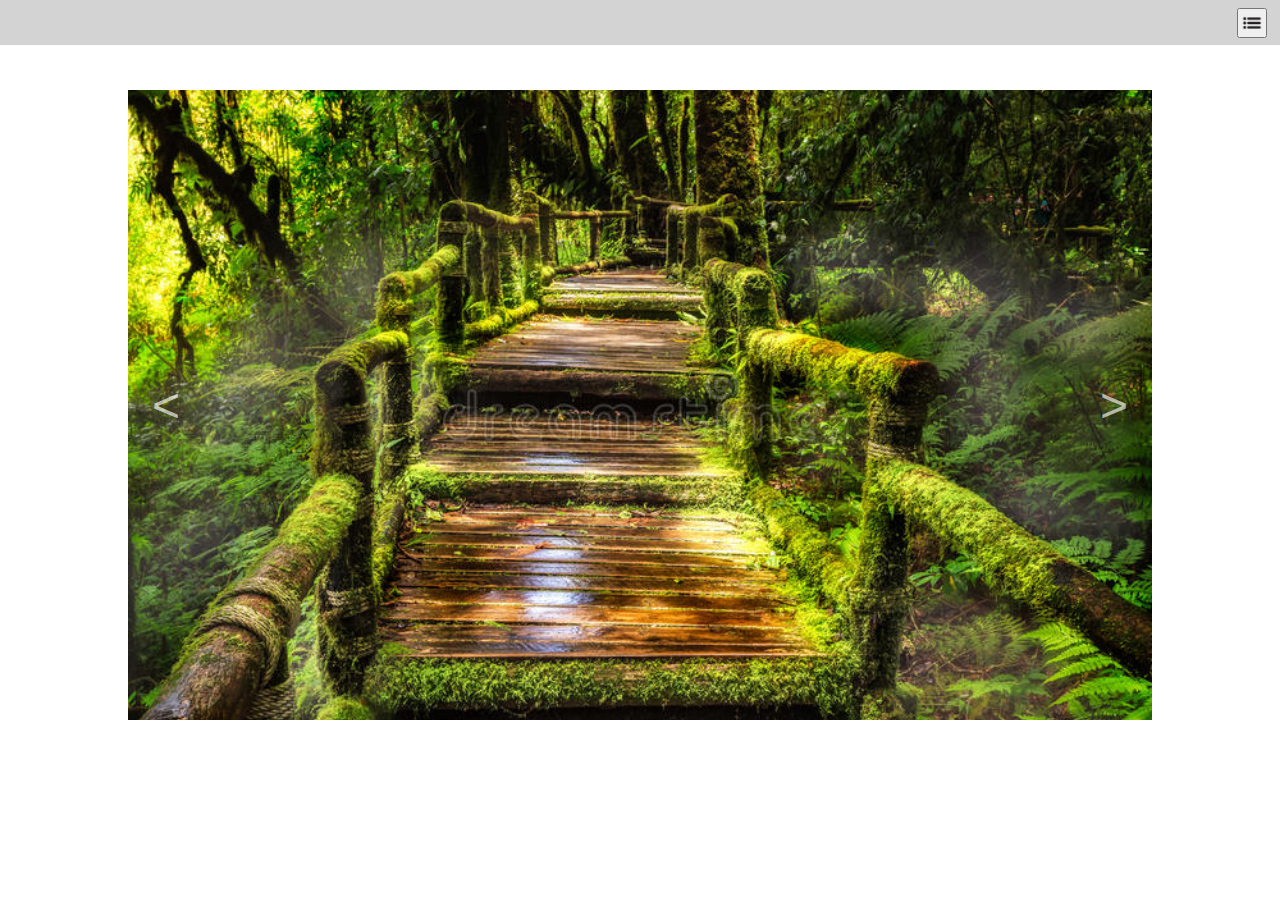
==== index.html @ 37c10c30 "added slide show" ====
<!DOCTYPE html>
<html lang="en">
    <head>
        <link rel="stylesheet" href="./css/style.css">
        <script src="./scripts/slideshow.js" defer></script>
    </head>

    <body>
        <div class="container">
            <header>
                <button class="menu-button"><img src="./images/menu-icon.png" alt="menu"></button>
            </header>

            <!--this is the section and container for the featured product slideshow-->
            <section aria-label="featured products">
                <div class="slideshow" data-slideshow="">
                    <ul data-slides="">
                        <!--each li tag is a product slide-->
                        <li class="slide" data-active><img src="./images/2.jpg" alt="gpu1"></li>
                        <li class="slide"><img src="./images/3.jpg" alt="gpu2"></li>
                        <li class="slide"><img src="./images/2.jpg" alt="gpu3"></li>
                        <li class="slide"><img src="./images/3.jpg" alt="gpu4"></li>
                    </ul>
                    
                    <button class="slide-button previus" data-slide-button="prev">&#60;</button>
                    <button class="slide-button next" data-slide-button="next">&#62;</button>
                </div>
            </section>

        </div>
        
    </body>
</html>
---- css/style.css ----
*, *::before, *::after {
    box-sizing: border-box ;
}

body {
    margin: 0%;
}

.container {
    width: 100vw;
    height: 100vh;
    display: flex;
    flex-direction: column;
    justify-content: flex-start;
    align-items: center;
}

header {
    display: flex;
    flex-direction: row;
    align-items: center;
    justify-content: flex-end;
    width: 100vw;
    height: 5vh;
    background-color: lightgray;
}

.menu-button {
    display: flex;
    justify-content: center;
    align-items: center;
    height: 30px;
    width: 30px;
    margin-right: 1vw;
    cursor: pointer;
}

.menu-button > img {
    height: 30px;
    width: 30px;
}


/*below here is the style for the slideshow*/
section {
    margin-top: 5vh;
}

.slideshow {
    display: flex;
    justify-content: center;
    align-items: center;
    width: 80vw;
    height: 70vh;
    position: relative;
}

.slideshow > ul {
    list-style: none;
}


/*this controls size and opacity of the slides and images*/
.slide {
    position: absolute;
    inset: 0;
    opacity: 0;
    transition: 200ms opacity ease-in-out;
}

.slide[data-active] {
    opacity: 1;
    transition-delay: 0ms;
}

.slide > img {
    height: 100%;
    width: 100%;
    object-fit: cover;
    object-position: center;
}

/*this controls the styles for the buttons to change slides*/
.slide-button {
    position: absolute;
    z-index: 2;
    background: none;
    border: none;
    font-size: 3rem;
    top: 50%;
    color: rgba(255, 255, 255, 0.644);
    cursor: pointer;
    padding: 0.5rem;
    transform: translateY(-50%);
}

.slide-button.next {
    right: 1rem;
}

.slide-button.previus {
    left: 1rem;
}

.slide-button:hover {
    color: white;
}
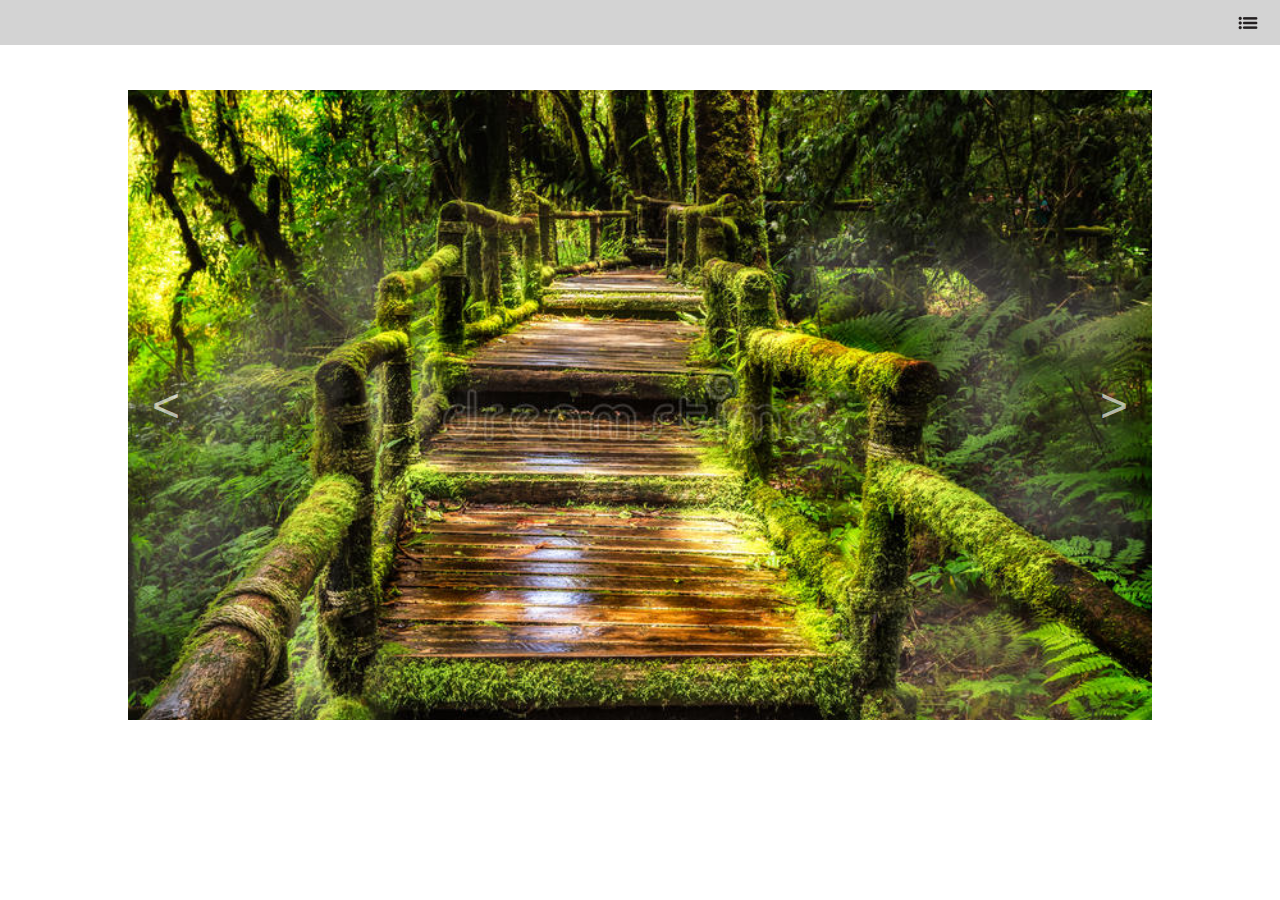
==== commit 8b1d2fd3: "added basic dropdown menu" ====
--- a/index.html
+++ b/index.html
@@ -8,7 +8,14 @@
     <body>
         <div class="container">
             <header>
-                <button class="menu-button"><img src="./images/menu-icon.png" alt="menu"></button>
+                <div class="menu-button"><img class="menu-icon" src="./images/menu-icon.png" alt="menu">
+                    <ul class="menu-content">
+                        <li><a href="./html/products.html">Products</a></li>
+                        <li><a href="./html/contact.html">Contacts</a></li>
+                        <li><a href="./html/about.html">About us</a></li>
+                        <li><a href="./html/documentation.html">Doc</a></li>
+                    </ul>
+                </div>
             </header>
 
             <!--this is the section and container for the featured product slideshow-->
--- a/css/style.css
+++ b/css/style.css
@@ -25,21 +25,74 @@
     background-color: lightgray;
 }
 
+/*everything below until the section tag controlls the dropdown menu*/
+
 .menu-button {
+    align-self: center;
+    justify-self: flex-start;
     display: flex;
+    flex-direction: column;
     justify-content: center;
     align-items: center;
-    height: 30px;
-    width: 30px;
-    margin-right: 1vw;
+    height: 2rem;
+    width: 5rem;
+    margin-right: 1rem;
     cursor: pointer;
+
 }
 
 .menu-button > img {
-    height: 30px;
-    width: 30px;
+    justify-self: flex-start;
+    align-self: flex-end;
+    position: absolute;
+    height: 2rem;
+    width: 2rem;
 }
 
+.menu-content {
+    position: relative;
+    bottom: 2.5rem;
+    left: -0.75rem;
+    visibility: hidden;
+    opacity: 0;
+    margin-right: 1rem;
+    list-style: none;
+}
+
+
+.menu-content > ul {
+    padding: 0;
+}
+
+.menu-content > li {
+    width: 5rem;
+    height: 2rem;
+    border: solid gray ;
+    margin: 0;
+    text-align: center;
+    background-color: lightgray;
+    
+}
+
+.menu-content > a {
+    color: black;
+}
+
+/*under here is the code for the transitions/animations*/
+.menu-button:hover {
+    background-color: darkgray;
+}
+
+.menu-button:hover .menu-content {
+    opacity: 1;
+    transition: .7;
+}
+
+.menu-button:hover .menu-content {
+    visibility: visible;
+    transition: all .5s;
+    bottom: -5rem;
+}
 
 /*below here is the style for the slideshow*/
 section {
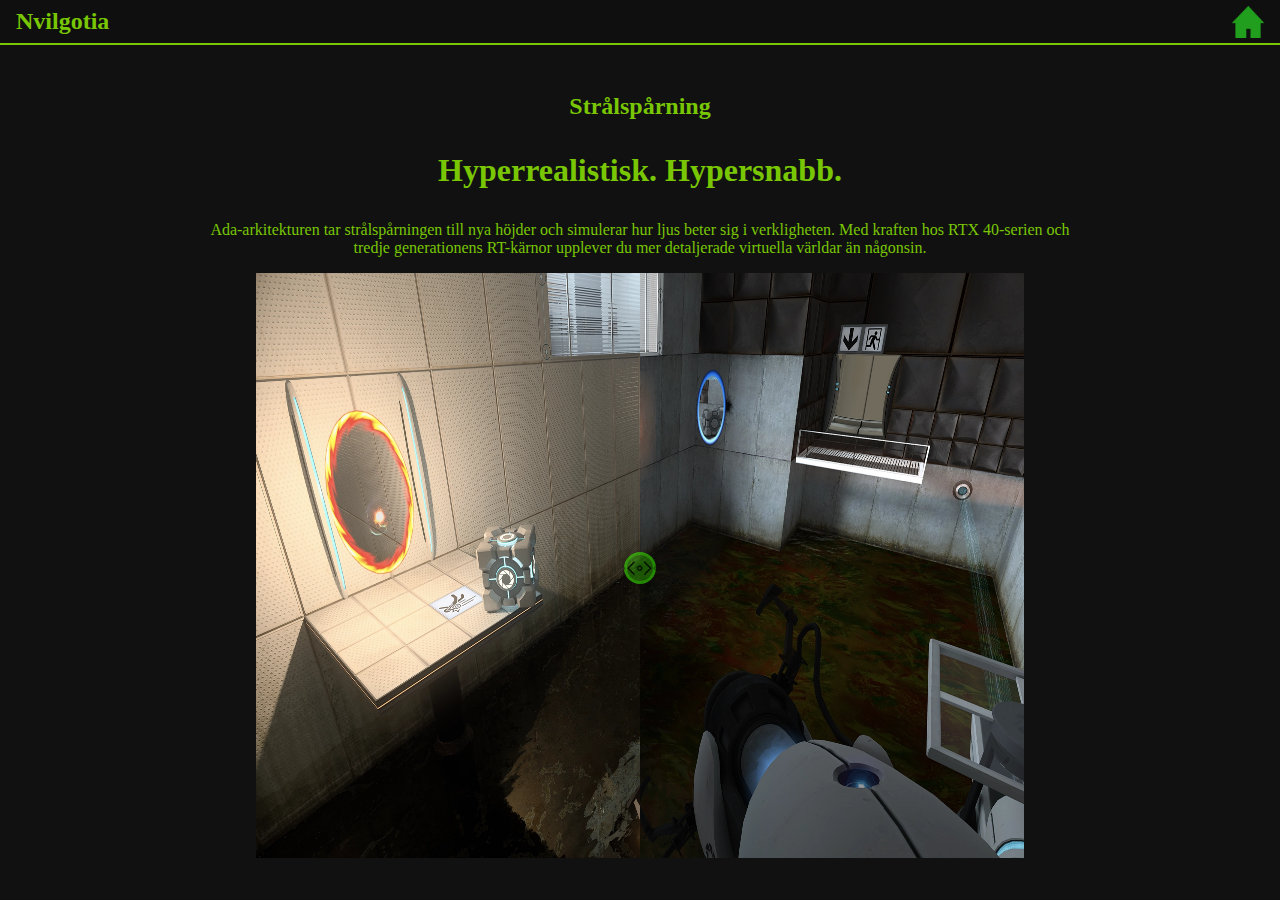
==== commit 3a92eb9f: "actual redesign and added image comparison" ====
--- a/index.html
+++ b/index.html
@@ -3,12 +3,14 @@
     <head>
         <link rel="stylesheet" href="./css/style.css">
         <script src="./scripts/slideshow.js" defer></script>
+        <script src="./scripts/comparison.js" defer></script>
     </head>
 
     <body>
         <div class="container">
             <header>
-                <div class="menu-button"><img class="menu-icon" src="./images/menu-icon.png" alt="menu">
+                <h2 id="title">Nvilgotia</h2>
+                <div class="menu-button"><img class="menu-icon" src="./images/menu.png" alt="menu">
                     <ul class="menu-content">
                         <li><a href="./html/products.html">Products</a></li>
                         <li><a href="./html/contact.html">Contacts</a></li>
@@ -18,21 +20,16 @@
                 </div>
             </header>
 
-            <!--this is the section and container for the featured product slideshow-->
-            <section aria-label="featured products">
-                <div class="slideshow" data-slideshow="">
-                    <ul data-slides="">
-                        <!--each li tag is a product slide-->
-                        <li class="slide" data-active><img src="./images/2.jpg" alt="gpu1"></li>
-                        <li class="slide"><img src="./images/3.jpg" alt="gpu2"></li>
-                        <li class="slide"><img src="./images/2.jpg" alt="gpu3"></li>
-                        <li class="slide"><img src="./images/3.jpg" alt="gpu4"></li>
-                    </ul>
-                    
-                    <button class="slide-button previus" data-slide-button="prev">&#60;</button>
-                    <button class="slide-button next" data-slide-button="next">&#62;</button>
-                </div>
-            </section>
+            <h2 class="raytracing-text" id="top-text">Strålspårning</h2>
+            <h1 class="raytracing-text">Hyperrealistisk. Hypersnabb.</h1>
+            <p class="raytracing-text">Ada-arkitekturen tar strålspårningen till nya höjder och simulerar hur ljus beter sig i verkligheten. Med kraften hos RTX 40-serien och<br> tredje generationens RT-kärnor upplever du mer detaljerade virtuella världar än någonsin.</p>            
+            
+            <div class="comp-container">
+                <img src="./images/noray.webp" alt="no raytracing">
+                <img src="./images/ray.webp" alt="with raytracing" id="ray-pic">
+                <input type="range" min="0" max="1000" value="500" id="slider" oninput="compare()">
+            </div>
+
 
         </div>
         
--- a/css/style.css
+++ b/css/style.css
@@ -13,18 +13,42 @@
     flex-direction: column;
     justify-content: flex-start;
     align-items: center;
+    background-color: rgb(17, 17, 17);
 }
 
 header {
     display: flex;
     flex-direction: row;
     align-items: center;
-    justify-content: flex-end;
+    justify-content: space-between;
     width: 100vw;
     height: 5vh;
-    background-color: lightgray;
-}
-
+    background-color: rgb(15, 15, 15);
+    border-bottom: solid 2px rgb(121, 199, 4);
+}
+
+h1 {
+    color: rgb(121, 199, 4);
+}
+h2 {
+    color: rgb(121, 199, 4);
+}
+
+p {
+    color: rgb(121, 199, 4);
+    text-align: center;
+}
+
+.raytracing-text {
+    margin: 1rem;
+}
+
+#title {
+    margin-left: 1rem;
+}
+#top-text {
+    margin-top: 3rem;
+}
 /*everything below until the section tag controlls the dropdown menu*/
 
 .menu-button {
@@ -67,20 +91,21 @@
 .menu-content > li {
     width: 5rem;
     height: 2rem;
-    border: solid gray ;
+    border: solid rgb(121, 199, 4) ;
     margin: 0;
     text-align: center;
-    background-color: lightgray;
+    background-color: rgb(24, 24, 24);
     
 }
 
-.menu-content > a {
-    color: black;
+.menu-content > li > a {
+    color: rgb(121, 199, 4);
+    text-decoration: none;
 }
 
 /*under here is the code for the transitions/animations*/
 .menu-button:hover {
-    background-color: darkgray;
+    background-color: rgba(0, 0, 0, 0.62);
 }
 
 .menu-button:hover .menu-content {
@@ -94,9 +119,48 @@
     bottom: -5rem;
 }
 
+/*below here is the style for the image comparison*/
+.comp-container {
+    overflow: hidden;
+    height: 65vh;
+    width: 60vw;
+}
+
+.comp-container > img {
+    height: 65vh;
+    width: 60vw;
+    position: absolute;
+}
+#ray-pic {
+    clip-path: polygon( 0 0, 50% 0, 50% 100%, 0 100% );
+}
+#slider {
+    position: relative;
+    -webkit-appearance: none;
+    width: calc( 100% + 40px );
+    height: 100%;
+    background-color: transparent;
+    margin-left: -20px;
+    outline: none;
+}
+#slider::-webkit-slider-thumb{
+    -webkit-appearance: none;
+    height: 2rem;
+    width: 2rem;
+    background: url("../images/slider.png"), rgba(60, 255, 0, 0.3);
+    border: 3px solid rgba(60, 255, 0, 0.3);
+    border-radius: 50%;
+    background-size: contain;
+    cursor: pointer;
+}
+
 /*below here is the style for the slideshow*/
 section {
     margin-top: 5vh;
+    display: flex;
+    flex-direction: column;
+    justify-content: flex-start;
+    align-items: center;
 }
 
 .slideshow {
@@ -117,6 +181,7 @@
 .slide {
     position: absolute;
     inset: 0;
+    z-index: 1;
     opacity: 0;
     transition: 200ms opacity ease-in-out;
 }
@@ -124,6 +189,7 @@
 .slide[data-active] {
     opacity: 1;
     transition-delay: 0ms;
+    z-index: 2;
 }
 
 .slide > img {
@@ -136,7 +202,7 @@
 /*this controls the styles for the buttons to change slides*/
 .slide-button {
     position: absolute;
-    z-index: 2;
+    z-index: 3;
     background: none;
     border: none;
     font-size: 3rem;
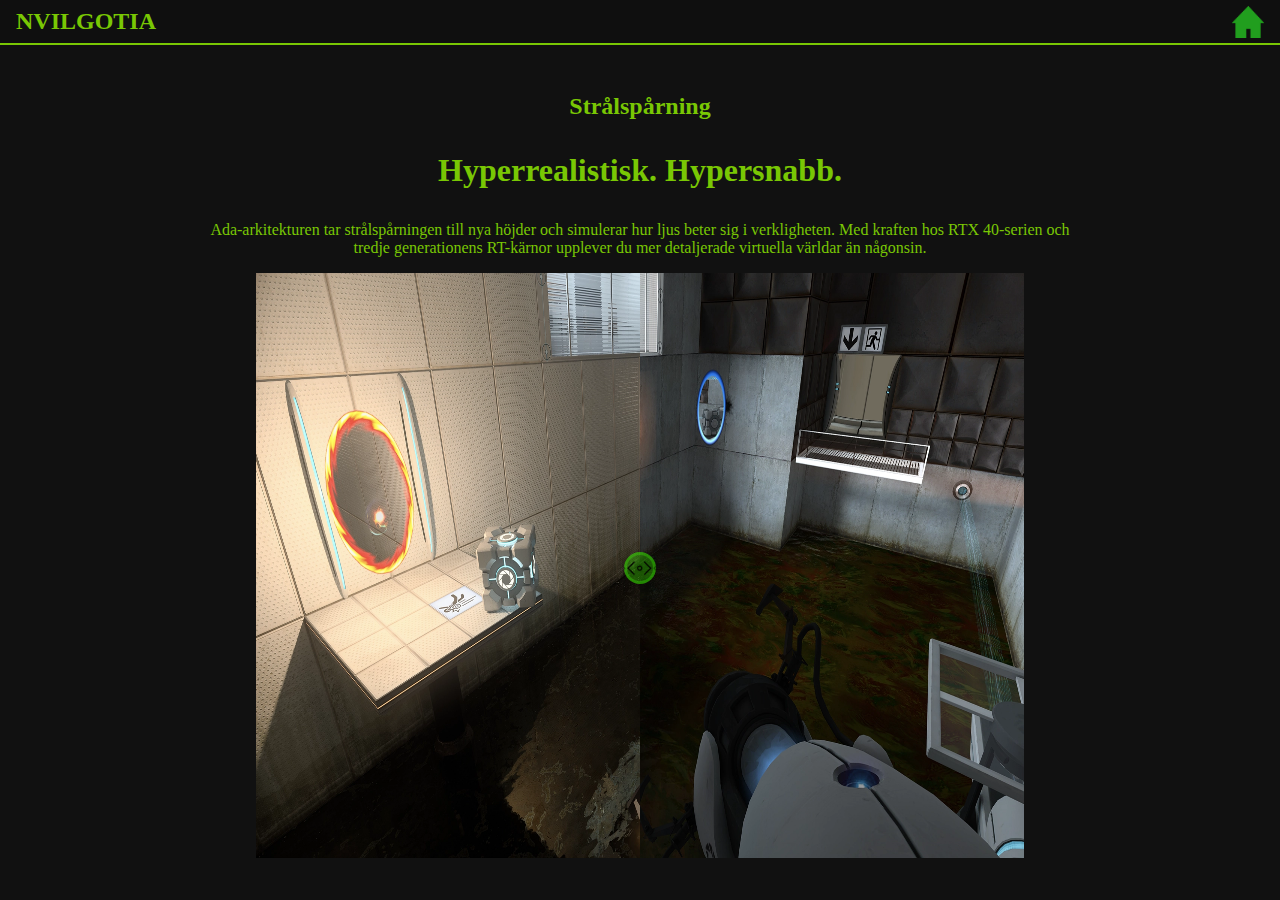
==== commit 6b4052b1: "added about page content" ====
--- a/index.html
+++ b/index.html
@@ -9,7 +9,7 @@
     <body>
         <div class="container">
             <header>
-                <h2 id="title">Nvilgotia</h2>
+                <h2 id="title">NVILGOTIA</h2>
                 <div class="menu-button"><img class="menu-icon" src="./images/menu.png" alt="menu">
                     <ul class="menu-content">
                         <li><a href="./html/products.html">Products</a></li>
@@ -24,6 +24,8 @@
             <h1 class="raytracing-text">Hyperrealistisk. Hypersnabb.</h1>
             <p class="raytracing-text">Ada-arkitekturen tar strålspårningen till nya höjder och simulerar hur ljus beter sig i verkligheten. Med kraften hos RTX 40-serien och<br> tredje generationens RT-kärnor upplever du mer detaljerade virtuella världar än någonsin.</p>            
             
+
+            <!--this is the div that holds the images and input for the image comparison-->
             <div class="comp-container">
                 <img src="./images/noray.webp" alt="no raytracing">
                 <img src="./images/ray.webp" alt="with raytracing" id="ray-pic">
--- a/css/style.css
+++ b/css/style.css
@@ -6,9 +6,24 @@
     margin: 0%;
 }
 
+/*makes it possible to slowly scroll insted of instant scroll on a anchor to the same page*/
+html {
+	scroll-behavior: smooth;
+}
+
 .container {
     width: 100vw;
     height: 100vh;
+    display: flex;
+    flex-direction: column;
+    justify-content: flex-start;
+    align-items: center;
+    background-color: rgb(17, 17, 17);
+}
+
+.container-products {
+    width: 100vw;
+    height: 100%;
     display: flex;
     flex-direction: column;
     justify-content: flex-start;
@@ -33,6 +48,9 @@
 h2 {
     color: rgb(121, 199, 4);
 }
+h3 {
+    color: rgb(121, 199, 4);
+}
 
 p {
     color: rgb(121, 199, 4);
@@ -49,7 +67,80 @@
 #top-text {
     margin-top: 3rem;
 }
-/*everything below until the section tag controlls the dropdown menu*/
+
+.info1 {
+    align-self: flex-start;
+    margin-left: 4rem;
+    width: 40%;
+}
+
+.info2 {
+    align-self: flex-end;
+    margin-right: 4rem;
+    width: 40%;
+}
+
+
+/*here i have the pictures as background to avoid the hastle of using posítion absolute*/
+#gpu1-info {
+    display: flex;
+    align-items: center;
+    justify-content: flex-start;
+    margin-top: 8rem;
+    width: 100vw;
+    height: 90vh;
+    background-image: url(../images/1.jpg);
+    background-size: cover;
+}
+
+#gpu2-info {
+    display: flex;
+    align-items: center;
+    justify-content: flex-start;
+    margin: 4rem 0 2rem 0;
+    width: 100vw;
+    height: 90vh;
+    background-image: url(../images/2.jpg);
+    background-size: cover;
+}
+
+.gpu-text {
+    display: flex;
+    flex-direction: column;
+    justify-content: center;
+    align-items: center;
+    z-index: 2;
+    margin-left: 3rem;
+    width: 20%;
+}
+
+/*this is the buy button for both gpu1 and 2*/
+.buy-button {
+    margin-top: 2rem;
+    background-color: rgb(121, 199, 4);
+    color: white;
+    padding: 15px;
+    font-size: larger;
+    border: none;
+    cursor: pointer;
+}
+
+.buy-button:hover {
+    background-color: rgb(98, 161, 2);
+}
+
+.contact-p {
+    width: 30%;
+}
+
+.contact-survey {
+    display: flex;
+    flex-direction: column;
+}
+
+.contact-survey label {
+    color: rgb(121, 199, 4);
+}
 
 .menu-button {
     align-self: center;
@@ -119,21 +210,25 @@
     bottom: -5rem;
 }
 
-/*below here is the style for the image comparison*/
 .comp-container {
     overflow: hidden;
     height: 65vh;
     width: 60vw;
 }
 
+/*here i used position absolute to be able to have 2 pictures in the same place*/
 .comp-container > img {
     height: 65vh;
     width: 60vw;
     position: absolute;
 }
+
+/*here i used a polygon later edited in js to difine which areas sould show or not*/
 #ray-pic {
     clip-path: polygon( 0 0, 50% 0, 50% 100%, 0 100% );
 }
+
+/*this is the style for the slider itself. note i need to find a way to do this without webkit*/
 #slider {
     position: relative;
     -webkit-appearance: none;
@@ -192,7 +287,12 @@
     z-index: 2;
 }
 
-.slide > img {
+.slide a {
+    height: inherit;
+    width: inherit;
+}
+
+.slide img {
     height: 100%;
     width: 100%;
     object-fit: cover;
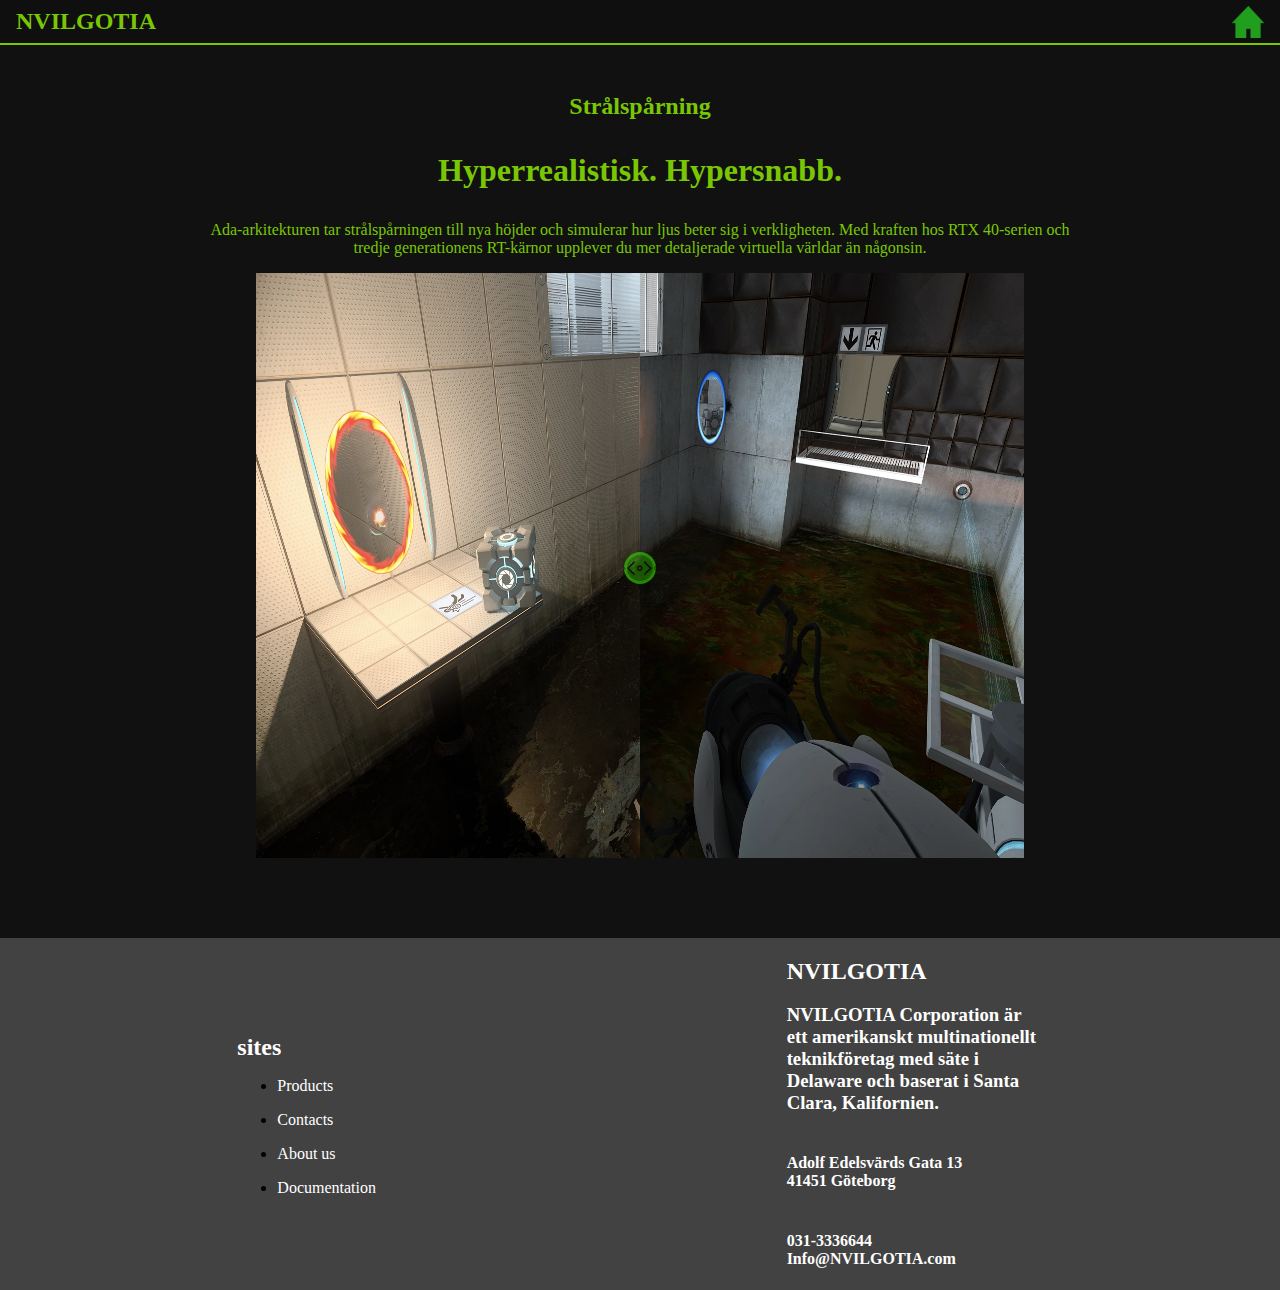
==== commit 3cebc0d1: "added a footer(såg/glömde helt bort att detta krävdes)" ====
--- a/index.html
+++ b/index.html
@@ -12,9 +12,9 @@
                 <h2 id="title">NVILGOTIA</h2>
                 <div class="menu-button"><img class="menu-icon" src="./images/menu.png" alt="menu">
                     <ul class="menu-content">
-                        <li><a href="./html/products.html">Products</a></li>
-                        <li><a href="./html/contact.html">Contacts</a></li>
-                        <li><a href="./html/about.html">About us</a></li>
+                        <li><a href="./html/products.html">Produkter</a></li>
+                        <li><a href="./html/contact.html">Kontakter</a></li>
+                        <li><a href="./html/about.html">Om oss</a></li>
                         <li><a href="./html/documentation.html">Doc</a></li>
                     </ul>
                 </div>
@@ -26,12 +26,31 @@
             
 
             <!--this is the div that holds the images and input for the image comparison-->
-            <div class="comp-container">
+            <div class="comparison-container">
                 <img src="./images/noray.webp" alt="no raytracing">
                 <img src="./images/ray.webp" alt="with raytracing" id="ray-pic">
                 <input type="range" min="0" max="1000" value="500" id="slider" oninput="compare()">
             </div>
 
+            <footer>
+                <div class="left-footer">
+                    <h2>sites</h2>
+                    <ul>
+                        <li><a href="./html/products.html">Products</a></li>
+                        <li><a href="./html/contact.html">Contacts</a></li>
+                        <li><a href="./html/about.html">About us</a></li>
+                        <li><a href="./html/documentation.html">Documentation</a></li>
+                    </ul>
+                </div>
+                <div class="right-footer">
+                    <h2>NVILGOTIA</h2>
+                    <h3>NVILGOTIA Corporation är ett amerikanskt multinationellt teknikföretag med säte i Delaware och baserat i Santa Clara, Kalifornien.</h3>
+                    <h4>Adolf Edelsvärds Gata 13 <br>
+                        41451 Göteborg</h4>
+                    <h4>031-3336644 <br>
+                        Info@NVILGOTIA.com</h4>
+                </div>
+            </footer>
 
         </div>
         
--- a/css/style.css
+++ b/css/style.css
@@ -11,17 +11,17 @@
 	scroll-behavior: smooth;
 }
 
+/*.container {
+    width: 100vw;
+    height: 100vh;
+    display: flex;
+    flex-direction: column;
+    justify-content: flex-start;
+    align-items: center;
+    background-color: rgb(17, 17, 17);
+}
+*/
 .container {
-    width: 100vw;
-    height: 100vh;
-    display: flex;
-    flex-direction: column;
-    justify-content: flex-start;
-    align-items: center;
-    background-color: rgb(17, 17, 17);
-}
-
-.container-products {
     width: 100vw;
     height: 100%;
     display: flex;
@@ -57,6 +57,11 @@
     text-align: center;
 }
 
+.documentation {
+    margin-top: 4rem;
+    width: 40%;
+}
+
 .raytracing-text {
     margin: 1rem;
 }
@@ -68,13 +73,13 @@
     margin-top: 3rem;
 }
 
-.info1 {
+.info-left {
     align-self: flex-start;
     margin-left: 4rem;
     width: 40%;
 }
 
-.info2 {
+.info-right {
     align-self: flex-end;
     margin-right: 4rem;
     width: 40%;
@@ -89,7 +94,7 @@
     margin-top: 8rem;
     width: 100vw;
     height: 90vh;
-    background-image: url(../images/1.jpg);
+    background-image: url(../images/gpu1.jpg);
     background-size: cover;
 }
 
@@ -100,7 +105,7 @@
     margin: 4rem 0 2rem 0;
     width: 100vw;
     height: 90vh;
-    background-image: url(../images/2.jpg);
+    background-image: url(../images/gpu2.jpg);
     background-size: cover;
 }
 
@@ -210,14 +215,14 @@
     bottom: -5rem;
 }
 
-.comp-container {
+.comparison-container {
     overflow: hidden;
     height: 65vh;
     width: 60vw;
 }
 
 /*here i used position absolute to be able to have 2 pictures in the same place*/
-.comp-container > img {
+.comparison-container > img {
     height: 65vh;
     width: 60vw;
     position: absolute;
@@ -325,5 +330,47 @@
     color: white;
 }
 
-
-
+footer {
+    margin-top: 5rem;
+    display: flex;
+    justify-content: space-around;
+    align-items: center;
+    width: 100%;
+    height: 22rem;
+    background-color: rgb(66, 66, 66);
+}
+
+footer h2 {
+    color: white;
+    text-decoration: none;
+    margin-bottom: 0;
+}
+
+footer a {
+    color: white;
+    text-decoration: none;
+}
+footer h4 {
+    color: white;
+    text-decoration: none;
+}
+footer h3 {
+    color: white;
+    text-decoration: none;
+}
+
+footer li {
+    margin-top: 1rem;
+}
+
+.right-footer {
+    margin-right: 2rem;
+    display: flex;
+    flex-direction: column;
+    width: 20%;
+    
+}
+
+.left-footer {
+    margin-left: 2rem;
+}